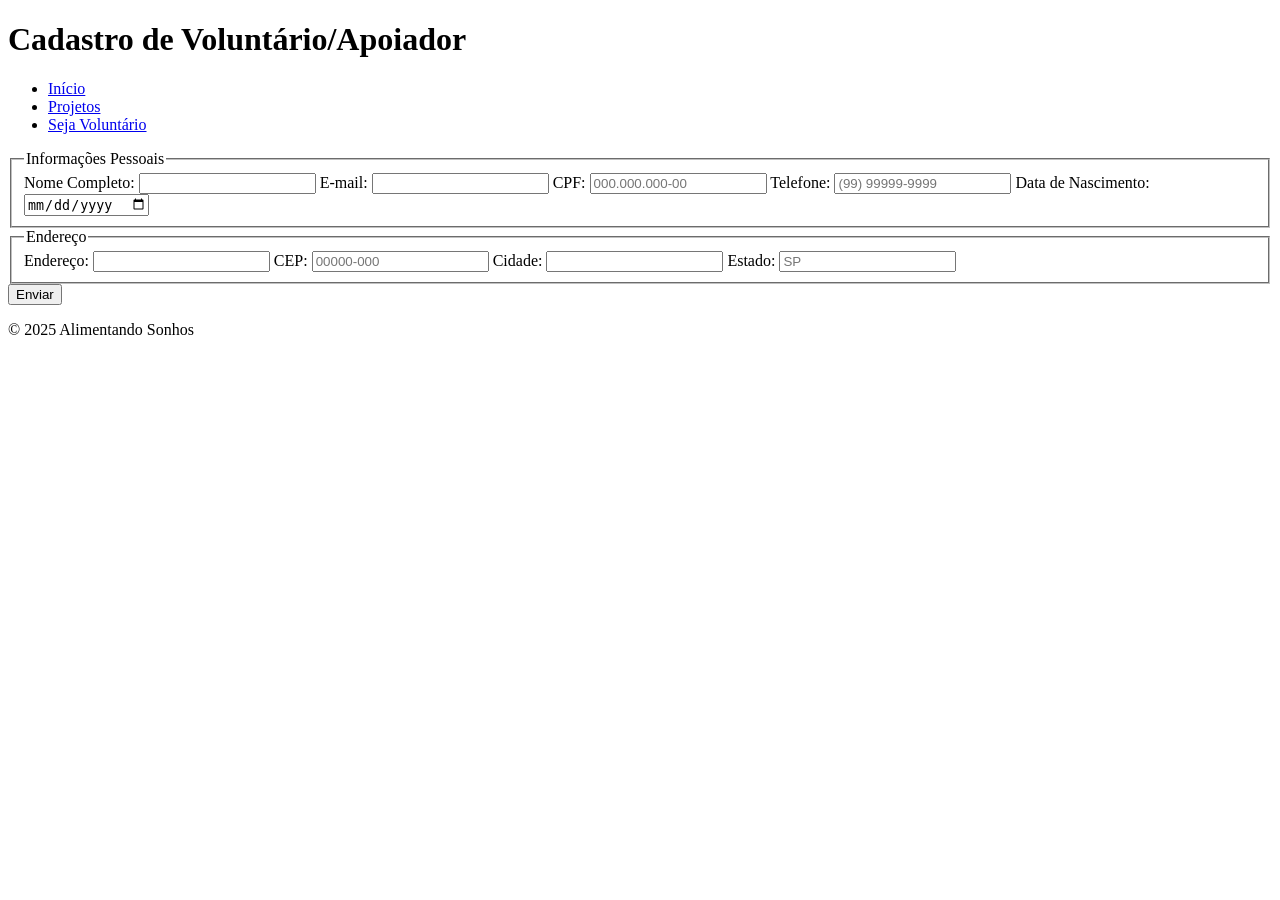
==== cadastro.html @ 7a012984 "Add files via upload" ====
<!DOCTYPE html>
<html lang="pt">
<head>
    <meta charset="UTF-8">
    <title>Cadastro - Alimentando Sonhos</title>
    <meta name="description" content="Formulário para cadastro de voluntários e apoiadores na ONG Alimentando Sonhos.">
    <meta name="viewport" content="width=device-width, initial-scale=1">
</head>
<body>
    <header>
        <h1>Cadastro de Voluntário/Apoiador</h1>
        <nav>
            <ul>
                <li><a href="index.html">Início</a></li>
                <li><a href="projetos.html">Projetos</a></li>
                <li><a href="cadastro.html">Seja Voluntário</a></li>
            </ul>
        </nav>
    </header>
    <main>
        <form action="#" method="post" autocomplete="on">
            <fieldset>
                <legend>Informações Pessoais</legend>
                <label for="nome">Nome Completo:</label>
                <input type="text" id="nome" name="nome" required>
                <label for="email">E-mail:</label>
                <input type="email" id="email" name="email" required>
                <label for="cpf">CPF:</label>
                <input type="text" id="cpf" name="cpf" required pattern="\d{3}\.\d{3}\.\d{3}-\d{2}" placeholder="000.000.000-00">
                <label for="telefone">Telefone:</label>
                <input type="tel" id="telefone" name="telefone" required pattern="\(\d{2}\)\s\d{5}-\d{4}" placeholder="(99) 99999-9999">
                <label for="data_nasc">Data de Nascimento:</label>
                <input type="date" id="data_nasc" name="data_nasc" required>
            </fieldset>
            <fieldset>
                <legend>Endereço</legend>
                <label for="endereco">Endereço:</label>
                <input type="text" id="endereco" name="endereco" required>
                <label for="cep">CEP:</label>
                <input type="text" id="cep" name="cep" required pattern="\d{5}-\d{3}" placeholder="00000-000">
                <label for="cidade">Cidade:</label>
                <input type="text" id="cidade" name="cidade" required>
                <label for="estado">Estado:</label>
                <input type="text" id="estado" name="estado" required maxlength="2" placeholder="SP">
            </fieldset>
            <button type="submit">Enviar</button>
        </form>
    </main>
    <footer>
        <p>&copy; 2025 Alimentando Sonhos</p>
    </footer>
</body>
</html>
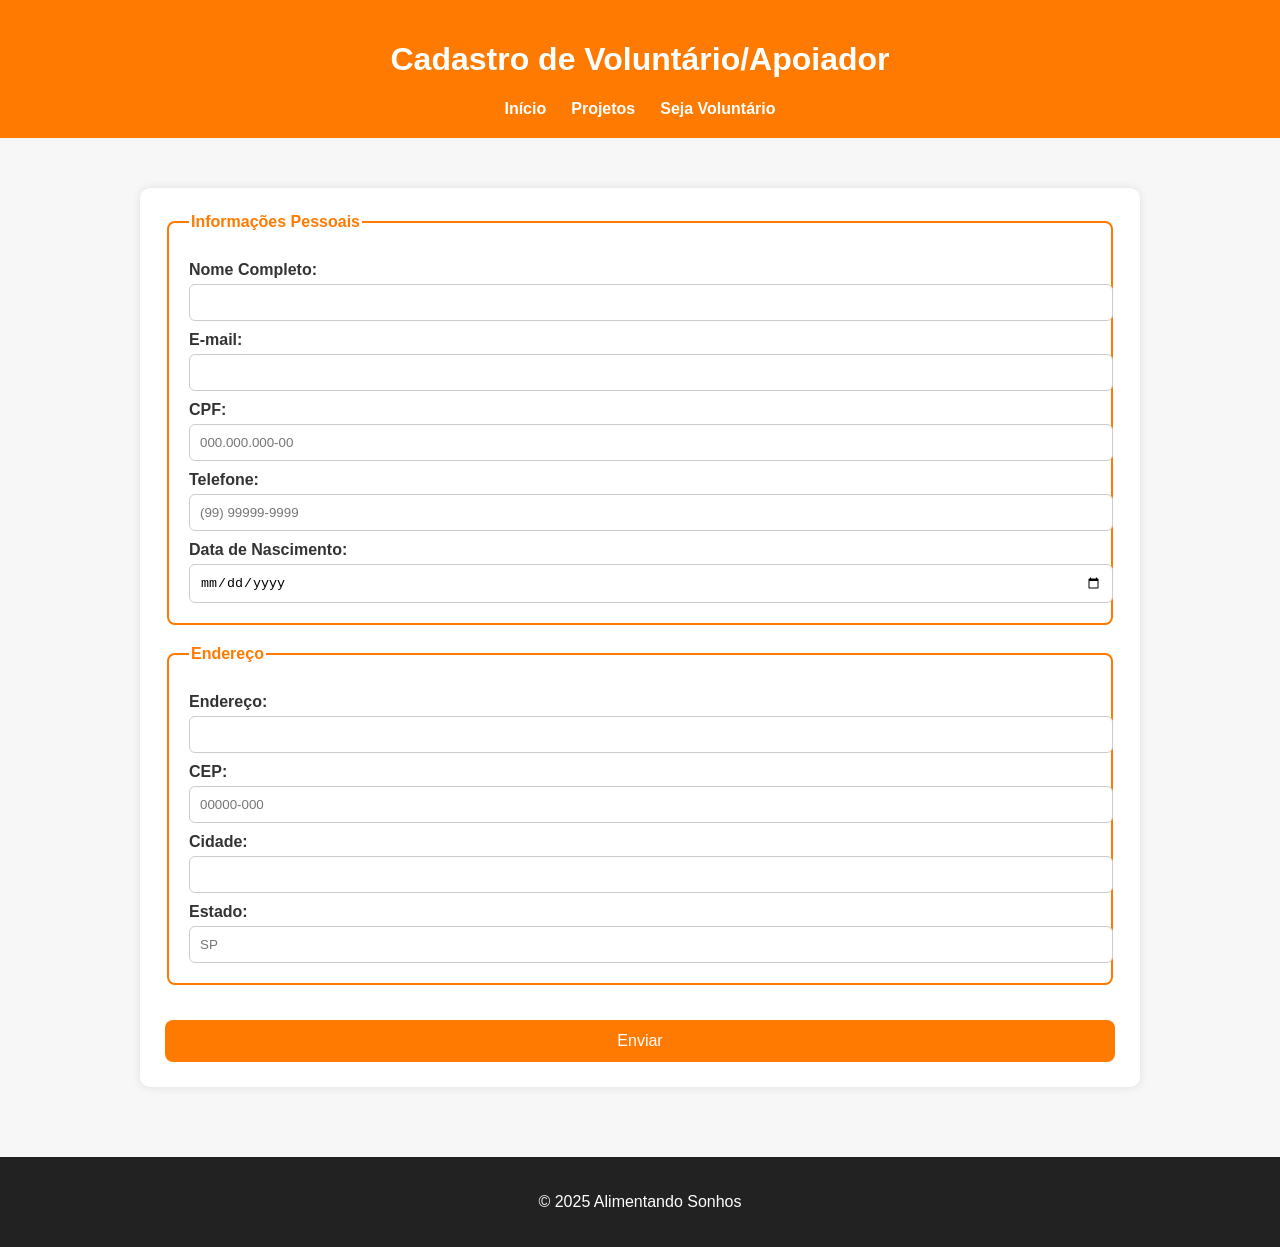
==== commit 17a5da66: "Add files via upload" ====
--- a/cadastro.html
+++ b/cadastro.html
@@ -3,6 +3,7 @@
 <head>
     <meta charset="UTF-8">
     <title>Cadastro - Alimentando Sonhos</title>
+    <link rel="stylesheet" href="css/style.css">
     <meta name="description" content="Formulário para cadastro de voluntários e apoiadores na ONG Alimentando Sonhos.">
     <meta name="viewport" content="width=device-width, initial-scale=1">
 </head>
--- a/css/style.css
+++ b/css/style.css
@@ -0,0 +1,146 @@
+/* ---------- FONTES E REGRAS GLOBAIS ---------- */
+body {
+    margin: 0;
+    padding: 0;
+    font-family: "Open Sans", sans-serif;
+    background: #f7f7f7;
+    color: #333;
+}
+
+h1, h2, legend {
+    font-family: "Montserrat", sans-serif;
+}
+
+/* ---------- HEADER E MENU ---------- */
+header {
+    background: #ff7a00;
+    color: white;
+    padding: 20px;
+    text-align: center;
+}
+
+nav ul {
+    list-style: none;
+    padding: 0;
+    margin: 15px 0 0;
+    display: flex;
+    justify-content: center;
+    gap: 25px;
+}
+
+nav ul li a {
+    color: white;
+    text-decoration: none;
+    font-weight: 700;
+}
+
+nav ul li a:hover {
+    text-decoration: underline;
+}
+
+/* ---------- LAYOUT GERAL ---------- */
+main {
+    max-width: 1000px;
+    margin: 30px auto;
+    padding: 20px;
+}
+
+/* ---------- FORMULÁRIOS (cadastro.html) ---------- */
+form {
+    background: white;
+    padding: 25px;
+    border-radius: 10px;
+    box-shadow: 0 0 10px rgba(0,0,0,0.1);
+}
+
+fieldset {
+    border: 2px solid #ff7a00;
+    border-radius: 8px;
+    padding: 20px;
+    margin-bottom: 20px;
+}
+
+legend {
+    font-weight: bold;
+    color: #ff7a00;
+}
+
+label {
+    display: block;
+    font-weight: bold;
+    margin-top: 10px;
+}
+
+input {
+    width: 100%;
+    padding: 10px;
+    margin-top: 5px;
+    border-radius: 6px;
+    border: 1px solid #ccc;
+}
+
+button {
+    width: 100%;
+    padding: 12px;
+    background: #ff7a00;
+    color: white;
+    border: none;
+    border-radius: 8px;
+    font-size: 16px;
+    cursor: pointer;
+    margin-top: 15px;
+}
+
+button:hover {
+    background: #e36b00;
+}
+
+/* ---------- GALERIA DE IMAGENS (index e projetos) ---------- */
+section figure {
+    margin: 20px 0;
+    text-align: center;
+}
+
+/* IMAGENS UNIFORMES E RESPONSIVAS */
+section figure img {
+    width: 100%;
+    max-width: 380px;         /* mesma largura padronizada */
+    height: 250px;            /* altura fixa para padronização */
+    object-fit: cover;        /* corta e mantém proporção */
+    border-radius: 10px;
+    box-shadow: 0 2px 8px rgba(0,0,0,0.2);
+}
+
+/* CENTRALIZAÇÃO */
+section figure {
+    display: flex;
+    flex-direction: column;
+    align-items: center;
+}
+
+figcaption {
+    margin-top: 8px;
+    font-style: italic;
+}
+
+/* ---------- RESPONSIVIDADE EXTRA ---------- */
+@media (max-width: 600px) {
+    nav ul {
+        flex-direction: column;
+        gap: 10px;
+    }
+
+    section figure img {
+        max-width: 100%;
+        height: 200px;
+    }
+}
+
+/* ---------- FOOTER ---------- */
+footer {
+    margin-top: 50px;
+    padding: 20px;
+    background: #222;
+    color: white;
+    text-align: center;
+}
